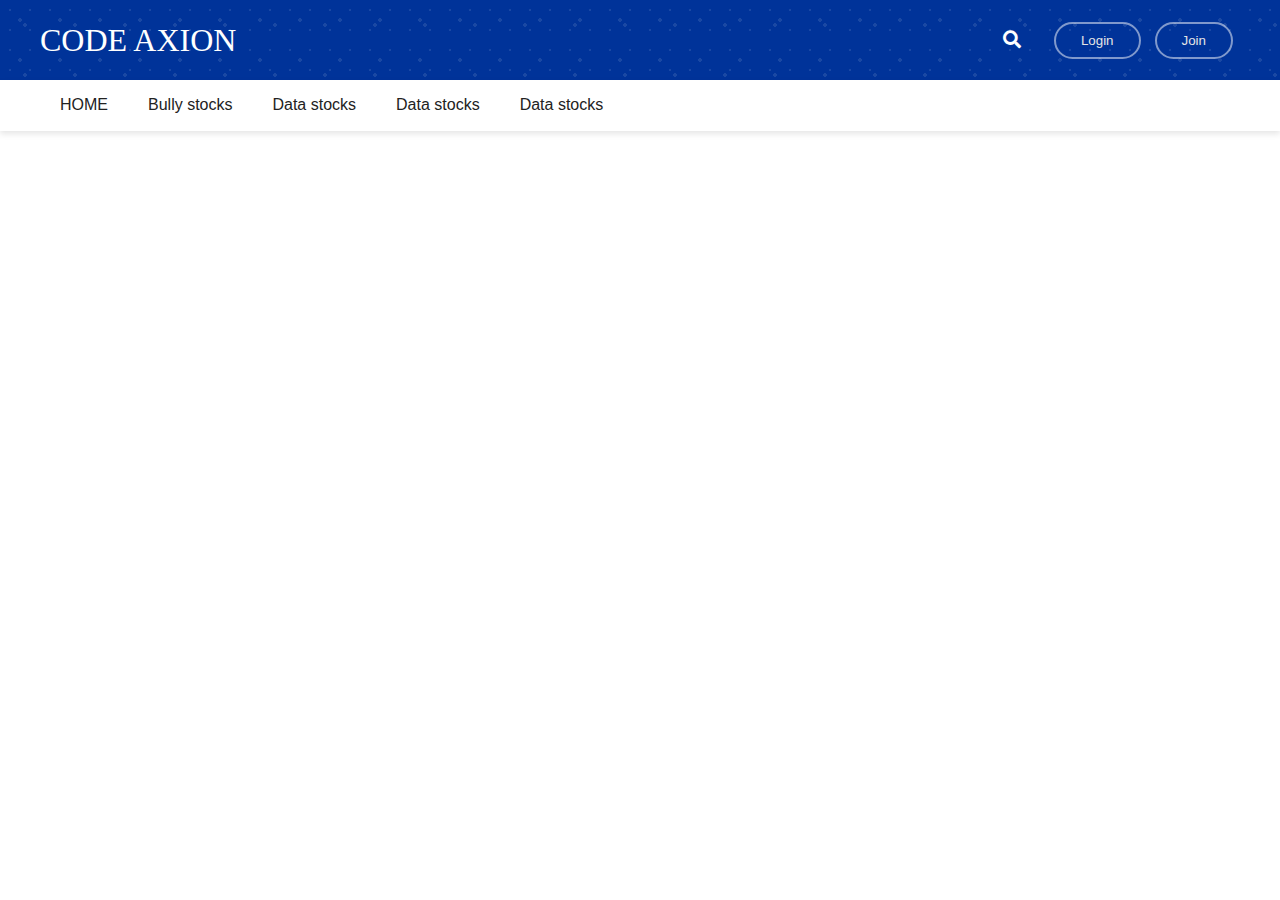
==== index.html @ 1b6f9c32 "first commit" ====
<!DOCTYPE html>
<html lang="en">
<head>
    <meta charset="UTF-8">
    <meta http-equiv="X-UA-Compatible" content="IE=edge">
    <meta name="viewport" content="width=device-width, initial-scale=1.0">
    <title>Document</title>
    <link rel="stylesheet" type="text/css" href="assets/css/style.css">
    <link href="http://maxcdn.bootstrapcdn.com/font-awesome/4.7.0/css/font-awesome.min.css" rel="stylestylesheet" >
    <link rel="stylesheet" href="https://cdnjs.cloudflare.com/ajax/libs/font-awesome/5.15.3/css/all.min.css" >
</head>
<body>
    


<header class="wrapper bimage">

    <input type="checkbox" id="show_search">
    <h1 class="logo">CODE AXION</h1>
    <h1 class="logo_2">CA</h1>


    <div class="search_class" >

        <form action="" class="search_box" method="get"  >

            <input class="search_bar" type="text" placeholder="Search for Security Articles..">

          <button class="go_icon"   type="submit" > <img class="search-icon" src="assets/img/search_icon.svg"></button>

        </form>

    </div>  <label for="show_search" class="search_icon"><i class="fas fa-search"></i></label>


    <div class="login_btn" >
        <a class="cta" href=""><button class="btn_sign btn_2">Login</button></a>
    </div>
    <div class="login_btn" >
        <a class="cta" href=""><button class="btn_sign">Join</button></a>
    </div>


</header>




<!-- ========================================================================= -->

<div class="main_dropdown_container">
   
  
    <div class="dropdown_logo_bar_li" onclick="toggle_bar()" id="toggle_bar" ><i class="fas fa-bars dropdown_logo_bar bar " ></i></div>

    <nav class="navbar_container toggle">
            <div class="main_navbar">
               
                <ul class="main_navbar_ul">
                
                    <li class="navbar_level_1_li"><a href="" class="navbar_level_1_link">HOME</a></li>
                    <li class="navbar_level_1_li"><a href="" class="navbar_level_1_link">Bully stocks</a></li>
                    <li class="navbar_level_1_li ">
                        <a href="" class="navbar_level_1_link">Data stocks</a>
                    
                            <ul class="dropdown_level_1">

                                    <li class="navbar_level_2_li"><a href="#" class="navbar_level_2_link">STOCKS AND PROFTI</a></li>
                                    <li class="navbar_level_2_li"><a href="#" class="navbar_level_2_link">STOCKS AND PROFTI</a></li>
                                    <li class="navbar_level_2_li"><a href="#" class="navbar_level_2_link">STOCKS AND PROFTI</a></li>
                                    <li class="navbar_level_2_li"><a href="#" class="navbar_level_2_link">STOCKS AND PROFTI</a></li>



                            </ul>

                    
                    </li>
                    <li class="navbar_level_1_li">
                        Data stocks


                                <div class="mega_dropdown_container">

                                        <div class="row row1">
                                            <h2 class="mega_header">Development</h2>
                                            <ul class="mega_ul" id="first_ul">

                                                <li class="mega_li"><a href="#" class="mega_links">Web Development</a></li>
                                                <li class="mega_li"><a href="#" class="mega_links">Machine Learning</a></li>
                                                <li class="mega_li"><a href="#" class="mega_links">Artificial Intelligence</a></li>
                                                <li class="mega_li"><a href="#" class="mega_links">Cloud Computing</a></li>
                                                <li class="mega_li"><a href="#" class="mega_links">Devops Insecure</a></li>
                                            </ul>

                                        </div>
                                      
                                        <div class="row row2">
                                            <h2 class="mega_header">Security</h2>
                                            <ul class="mega_ul li_border">
                                               
                                                <li class="mega_li"><a href="#" class="mega_links">Web Development</a></li>
                                                <li class="mega_li"><a href="#" class="mega_links">Machine Learning</a></li>
                                                <li class="mega_li"><a href="#" class="mega_links">Artificial Intelligence</a></li>
                                                <li class="mega_li"><a href="#" class="mega_links">Cloud Computing</a></li>
                                                <li class="mega_li"><a href="#" class="mega_links">Devops Insecure</a></li>
                                            </ul>
                                            
                                        </div>

                                        <div class="row row3">
                                            <h2 class="mega_header">Cloud</h2>
                                            <ul class="mega_ul li_border">

                                                <li class="mega_li"><a href="#" class="mega_links">Web Development</a></li>
                                                <li class="mega_li"><a href="#" class="mega_links">Machine Learning</a></li>
                                                <li class="mega_li"><a href="#" class="mega_links">Artificial Intelligence</a></li>
                                                <li class="mega_li"><a href="#" class="mega_links">Cloud Computing</a></li>
                                                <li class="mega_li"><a href="#" class="mega_links">Devops Insecure</a></li>
                                            </ul>
                                            
                                        </div>






                                </div>


                    
                    </li>
                    <li class="navbar_level_1_li"><a href="" class="navbar_level_1_link">Data stocks</a></li>


                </ul>



            </div>
    </nav>
</div>

<script>

        let toggle = document.getElementsByClassName('toggle_bar');

        function toggle_bar() {

         let element = document.querySelector(".toggle");
         element.classList.toggle("show")
         
         let element2 = document.querySelector(".bar")
         element2.classList.toggle("bar2")
        
         
          
            
            
        }

</script>


<!-- ========================================================================= -->





</body>
</html>
---- assets/css/style.css ----
/* ######################################## I M P O R T A N T ########################### */

/* ==========================  B L U E    V E R S I O N   S T Y L E  1 ========================*/

/* ######################################## I M P O R T A N T ########################### */

:root {
  --font-family-sans-serif: -apple-system, BlinkMacSystemFont, "Segoe UI",
    Roboto, "Helvetica Neue", Arial, "Noto Sans", sans-serif,
    "Apple Color Emoji", "Segoe UI Emoji", "Segoe UI Symbol", "Noto Color Emoji";
  --font-family-monospace: SFMono-Regular, Menlo, Monaco, Consolas,
    "Liberation Mono", "Courier New", monospace;
}
body {
  overflow-x: hidden;
}
* {
  box-sizing: border-box;
  margin: 0;
  padding: 0;
  /* font-size:16px; */
  font-family: -apple-system, BlinkMacSystemFont, "Segoe UI", Roboto,
    "Helvetica Neue", Arial, "Noto Sans", sans-serif, "Apple Color Emoji",
    "Segoe UI Emoji", "Segoe UI Symbol", "Noto Color Emoji";
  text-decoration: none;
  color: #222222;
}

.bimage {
  background-color: #003399;
  background-image: radial-gradient(
      circle 2px,
      rgba(255, 255, 255, 0.1) 99%,
      transparent 0
    ),
    radial-gradient(circle 3px, rgba(255, 255, 255, 0.1) 70%, transparent 0),
    radial-gradient(circle 1px, rgba(255, 255, 255, 0.1) 90%, transparent 0),
    linear-gradient(#003399 40px, transparent 0);

  background-size: 40px 40px, 50px 50px, 20px 20px, 200px 40px;
}

.bimage1 {
  background-color: #003399;
  background-image: radial-gradient(
      circle 12px,
      rgba(255, 255, 255, 0.1) 99%,
      transparent 0
    ),
    radial-gradient(circle 16px, rgba(255, 255, 255, 0.1) 70%, transparent 0),
    radial-gradient(circle 6px, rgba(255, 255, 255, 0.2) 90%, transparent 0),
    linear-gradient(#cc0066 40px, transparent 0);

  background-size: 80px 80px, 1200px 120px, 90px 90px, 200px 40px;
}

.wrapper {
  display: flex;
  align-items: center;
  padding: 0px 40px;
  height: 80px;
  background-color: #003399;

}

.logo {
  cursor: pointer;
  margin-right: auto;
  color: rgb(255, 255, 255);
  font-weight: lighter;
  font-family: my Font Regular;

}

.nav_links li {
  display: inline-block;
  padding: 0px 20px;
}


.btn_sign {
  padding: 9px 25px;
  background-color: rgba(64, 224, 208, 0);
  border: none;
  border-radius: 1.5rem;
  cursor: pointer;
  transition: all 0.3s ease 0s;
  margin: 0px 7px;
  color: #e5e5e5;
  font-weight: 300;
  align-items: flex-end;
  border: 2px solid rgba(255, 255, 255, 0.5);
}

.btn_sign:hover {
  border: 2px solid #009933;
}


.search_icon {
  color: white !important;
  font-size: 18px;
  cursor: pointer;
  line-height: 70px;
  width: 70px;
  text-align: center;
}

.search_icon .fas {
  color: white !important;
}


.wrapper .search_class {

  max-width: calc(100% - 50%);
  width: 100%;
  opacity: 0;

  transition: all 0.3s ease;

}

.wrapper #show_search:checked ~ .search_icon i::before {
  content: "\f00d";

}

.wrapper #show_search:checked ~ .search_class {
  opacity: 1;
}


.search_box input {
  width: 100%;


  border: none;
  outline: none;
  font-size: 17px;
  color: white;

}

.search_box input::placeholder {
  color: white;
}

.search_bar {


  color: #435978;
  text-align: left;
  font-weight: 300;

  border: 0px;

  padding: 9px 1px 9px 19px;
  font-size: 14px;
  background: rgba(255, 255, 255, 0.2);
  border-radius: 50px;
  backdrop-filter: blur(2px);
}

.search_box {

  position: relative;
}

.search_box .go_icon {
  position: absolute;
  right: 00px;
  top: 50%;
  transform: translateY(-50%) translateX(-50%);

  width: 25px;
 
  border: none;

  outline: none;
  color: green;
  font-size: 30px;
  cursor: pointer;
}

.go_icon {
  background: rgba(255, 56, 56, 0);
}

.search-icon {
  width: 20px;

}

.wrapper input[type="checkbox"] {
  display: none;
}

.dropdown_container input[type="checkbox"] {
  display: none;
}

/* ============================================================ DROP-DOWN-MENU ================================================================= */



.navbar_container{
  background: rgb(255, 255, 255);
  box-shadow: 0px 3px 6px 0px rgba(0, 0, 0, 0.1);
  position: relative;
  transition: all 0.5s ease;
  z-index: 999;




}

.main_navbar_ul{

  display: flex;
  position: relative;
  align-items: center;
  margin-left: 40px;
  line-height: 50px;
  

}


.navbar_level_1_li{
  padding-left: 20px;
  padding-right: 20px;
  transition: all 0.3s ease;
  background-color: #ffffff;
  border-bottom: 1px solid #00339900;

 
 
}



.navbar_level_1_li, .navbar_level_2_li{
  list-style: none;
  
}

.navbar_level_2_li{
 

  padding-left: 20px;
  border-top: 1px solid rgba(0, 0, 0, 0.2);
  border-bottom: 1px solid rgba(0, 0, 0, 0);
 
}

.navbar_level_2_li:hover{

  border-bottom: 1px solid #003399;
}


.navbar_level_1_link, .navbar_level_2_link{

  text-decoration: none;

}

.navbar_level_1_link{
  display: block;
  height: 100%;
  
}



.dropdown_level_1{


  
  background-color: #ffffff;
  width: 250px;
  left: 220px;
  line-height: 45px;
  position: absolute;
  z-index: 2;
  box-shadow: 3px 3px 3px 0px rgba(0, 0, 0, 0.1);
  display: none;
  

}

.dropdown_level_1:last-child{

  border-radius: 0 0 15px 15px;


  
}

.dropdown_level_1:last-child:hover{

  border-bottom: none;
}





.navbar_level_1_li:hover > .dropdown_level_1{


  display: block;

}

.navbar_level_1_li:hover > .mega_dropdown_container{


  display: grid;
  transition: all 1s ease;


}




.navbar_level_1_li:hover{

  border-bottom: 1px solid #003399;
  background-color: rgba(0, 0, 0,0.2);
}


.mega_dropdown_container{
  display: grid;
  display: none;
  grid-template-columns: 0.6fr 0.6fr 0.6fr;
 
  border-radius: 15px;
  width: 90%;
  left: 0;
  position: absolute;
  z-index: 2;
  background-color: #ffffff;
  box-shadow: 3px 3px 30px 8px rgba(0, 0, 0, 0.1);
  
  padding-bottom: 20px;
}

.mega_header{
  text-align: left;
  margin-left: 40px;
}


.mega_links{

  font-weight:500;
  font-size: 1.1rem;

}






.li_border{
  border-left: 1px solid rgba(0, 0, 0, 0.315);
  

}

.mega_li:hover{
  
  margin-bottom: 2px;
  padding-left: 52px;
  margin-left: 7px;
 

}




.mega_li{
  list-style: none; 
  text-align: left;
  margin-left: 40px;
  transition: all 0.3s ease-in-out;

  margin-bottom: 2px;



 
}



.dropdown_logo_bar_li{
  display: none;
  list-style: none;
  
}

.dropdown_logo_bar{

  cursor: pointer;
}




@media only screen and (max-width: 768px) {
  

  .navbar_container{
    left: -110%;
    
  }

  .dropdown_logo_bar_li{
    display: block;
    padding-top: 10px;
    background: #ffffff;
    padding-bottom: 10px;

  }


  .show{
    left: 0%;
   
  }


  .fa-bars:before{

    content: "\f00d";
  }

  i.fas.fa-bars.dropdown_logo_bar.bar.bar2::before{
    content: "\f00d";

  }

  .dropdown_logo_bar{
    font-size: 25px;
    margin-left: 20px;
    
  }
  
  


  .mega_dropdown_container{

    display: grid;
    grid-template-columns: 1fr;
    grid-template-rows: .30fr .30fr .30fr;
    grid-template-areas: 
    
    "row1"
    "row2"
    "row3";
  
    border-radius: 0px;
    box-shadow: none;
    width: 100%;
    left: 0;
 

    padding-bottom: 15px;
    position: static;
    z-index: 2;
  

  }

  .li_border{
    border: none;
  }

  .mega_li:hover{
    padding-left: 0px;
    margin-left: 40px;
    margin-bottom: 0px;
    background-color: rgba(0, 0, 0, 0.2);
 
  }

  .mega_li{
    margin-bottom: 0px;
    border-top: 1px solid rgba(0, 0, 0, 0.2);
    transition: none;
  }

  .row1{

    grid-area: row1;
  }

  .row2{
    grid-area: row2;
  }

  .row1{
    grid-area: row3;
  }

  .main_navbar_ul{

    margin-left: 0px;
    float: none;
    width: 80%;
 
  }

  .main_navbar_ul{
    display: block;
    position: absolute;
    background-color: #ffffff;
    box-shadow: 0px 30px 30px 8px rgba(0, 0, 0, 0.1);
   
  }


  .dropdown_level_1{
    width: 100%;
    position: static;
    box-shadow: none;
    left: 0px;
  }

  .navbar_level_1_li:hover{

    border-left: 3px solid #003399;
    border-bottom: none;
    background-color: rgba(0, 0, 0, 0.3);
    
  
  }

  .navbar_level_1_li{
    padding-right: 0px;
    background: none;
    transition: none;
  }

  .navbar_level_2_li:hover{
    border-bottom: none;
    background-color: #00000018;
    

  }

  .dropdown_level_1:last-child{
    border-radius: 0px;
    border: none;
  }

  .mega_dropdown_container{

    display: none;
  }








}






/* ============================================================ DROP-DOWN-MENU-END ================================================================= */


.logo_2 {
  display: none;
  font-family: my Font Regular;
  color: white;

}


/* ==================================================== MEDIA QUERIES ================================================== */


@media only screen and (max-width: 992px) {
  .btn_2 {
    display: none;
  }
  .menu-icon {
    display: none;
  }
}

@media only screen and (max-width: 768px) {
  /* For desktop: */

  

  .login_btn {
    display: none;
  }
  .logo {
    display: none;
  }

  .logo_2 {
    display: block;
    margin-right: 2%;
    letter-spacing: 2px;
  }

  .wrapper .search_class {
 
    max-width: 100%;
    width: 100%;
    opacity: 1;

    transition: all 0.3s ease;

  
  }
  .wrapper {
    padding: 0px 30px;
  }

  .wrapper #show_search:checked ~ .search_class {
    opacity: 0;
  }

  .search_icon {
    display: none;
  }


}



@media only screen and (max-width: 768px) {
  .menu-icon {
    display: initial;
  }




}






/* ############################################################################################ */
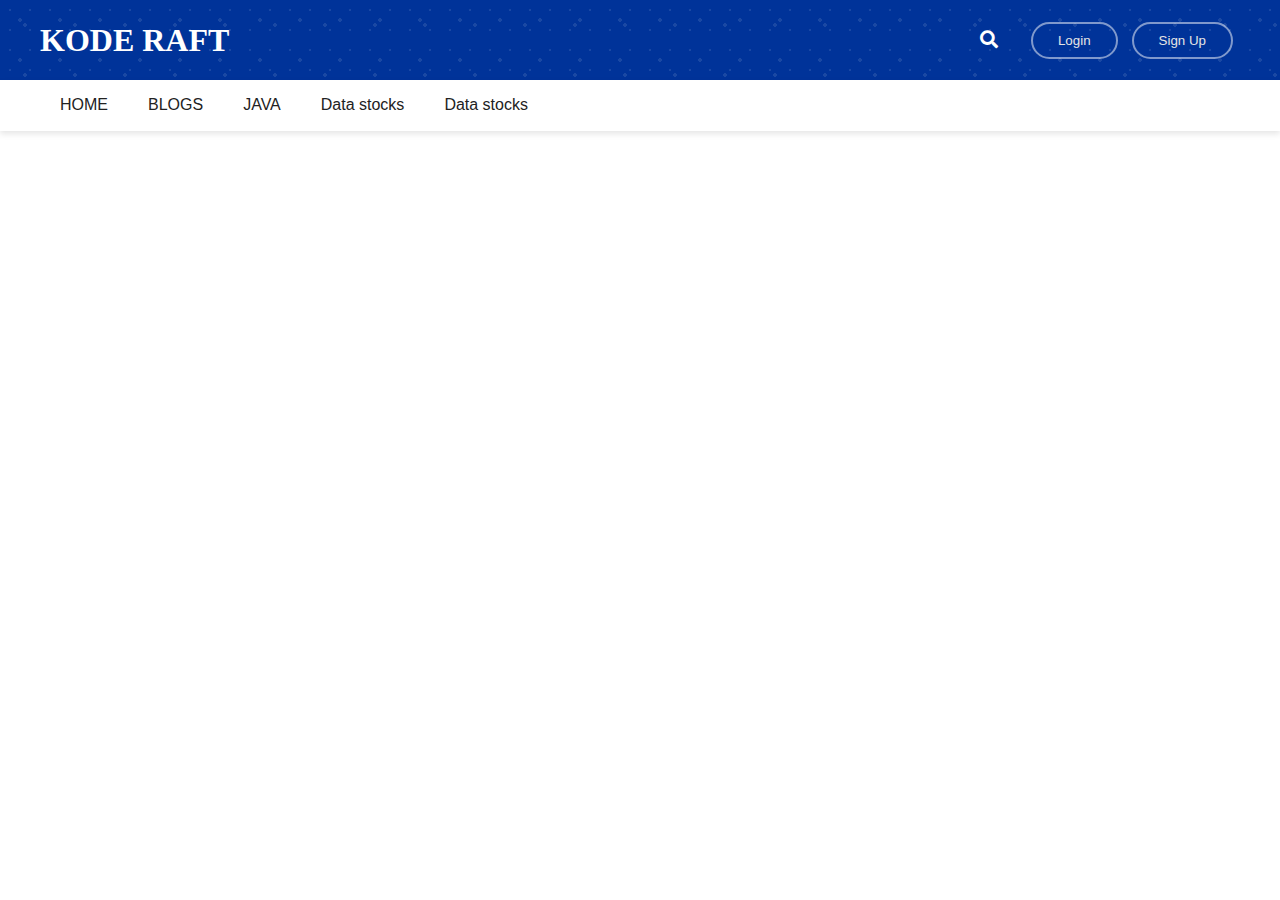
==== commit 81a987f7: "UPDATE" ====
--- a/index.html
+++ b/index.html
@@ -8,23 +8,20 @@
     <link rel="stylesheet" type="text/css" href="assets/css/style.css">
     <link href="http://maxcdn.bootstrapcdn.com/font-awesome/4.7.0/css/font-awesome.min.css" rel="stylestylesheet" >
     <link rel="stylesheet" href="https://cdnjs.cloudflare.com/ajax/libs/font-awesome/5.15.3/css/all.min.css" >
+    <script src="assets/js/script.js"></script>
 </head>
 <body>
-    
-
 
 <header class="wrapper bimage">
 
     <input type="checkbox" id="show_search">
-    <h1 class="logo">CODE AXION</h1>
-    <h1 class="logo_2">CA</h1>
-
+    <h1 class="logo">KODE RAFT</h1>
 
     <div class="search_class" >
 
         <form action="" class="search_box" method="get"  >
 
-            <input class="search_bar" type="text" placeholder="Search for Security Articles..">
+            <input class="search_bar" type="text" placeholder="Search for Programs..">
 
           <button class="go_icon"   type="submit" > <img class="search-icon" src="assets/img/search_icon.svg"></button>
 
@@ -37,20 +34,16 @@
         <a class="cta" href=""><button class="btn_sign btn_2">Login</button></a>
     </div>
     <div class="login_btn" >
-        <a class="cta" href=""><button class="btn_sign">Join</button></a>
+        <a class="cta" href=""><button class="btn_sign">Sign Up</button></a>
     </div>
 
-
 </header>
-
-
 
 
 <!-- ========================================================================= -->
 
 <div class="main_dropdown_container">
    
-  
     <div class="dropdown_logo_bar_li" onclick="toggle_bar()" id="toggle_bar" ><i class="fas fa-bars dropdown_logo_bar bar " ></i></div>
 
     <nav class="navbar_container toggle">
@@ -59,18 +52,14 @@
                 <ul class="main_navbar_ul">
                 
                     <li class="navbar_level_1_li"><a href="" class="navbar_level_1_link">HOME</a></li>
-                    <li class="navbar_level_1_li"><a href="" class="navbar_level_1_link">Bully stocks</a></li>
+                    <li class="navbar_level_1_li"><a href="" class="navbar_level_1_link">BLOGS</a></li>
                     <li class="navbar_level_1_li ">
-                        <a href="" class="navbar_level_1_link">Data stocks</a>
+                        <a href="" class="navbar_level_1_link">JAVA</a>
                     
                             <ul class="dropdown_level_1">
 
-                                    <li class="navbar_level_2_li"><a href="#" class="navbar_level_2_link">STOCKS AND PROFTI</a></li>
-                                    <li class="navbar_level_2_li"><a href="#" class="navbar_level_2_link">STOCKS AND PROFTI</a></li>
-                                    <li class="navbar_level_2_li"><a href="#" class="navbar_level_2_link">STOCKS AND PROFTI</a></li>
-                                    <li class="navbar_level_2_li"><a href="#" class="navbar_level_2_link">STOCKS AND PROFTI</a></li>
-
-
+                                    <li class="navbar_level_2_li"><a href="#" class="navbar_level_2_link">Java Programs</a></li>
+                                    <li class="navbar_level_2_li"><a href="#" class="navbar_level_2_link">Interview Questions</a></li>
 
                             </ul>
 
@@ -78,7 +67,6 @@
                     </li>
                     <li class="navbar_level_1_li">
                         Data stocks
-
 
                                 <div class="mega_dropdown_container">
 
@@ -121,53 +109,16 @@
                                             
                                         </div>
 
-
-
-
-
-
                                 </div>
-
-
                     
                     </li>
                     <li class="navbar_level_1_li"><a href="" class="navbar_level_1_link">Data stocks</a></li>
 
-
                 </ul>
-
-
 
             </div>
     </nav>
 </div>
 
-<script>
-
-        let toggle = document.getElementsByClassName('toggle_bar');
-
-        function toggle_bar() {
-
-         let element = document.querySelector(".toggle");
-         element.classList.toggle("show")
-         
-         let element2 = document.querySelector(".bar")
-         element2.classList.toggle("bar2")
-        
-         
-          
-            
-            
-        }
-
-</script>
-
-
-<!-- ========================================================================= -->
-
-
-
-
-
 </body>
-</html>
+</html>--- a/assets/css/style.css
+++ b/assets/css/style.css
@@ -67,8 +67,8 @@
   cursor: pointer;
   margin-right: auto;
   color: rgb(255, 255, 255);
-  font-weight: lighter;
-  font-family: my Font Regular;
+  font-weight: bold;
+  font-family: cursive;
 
 }
 
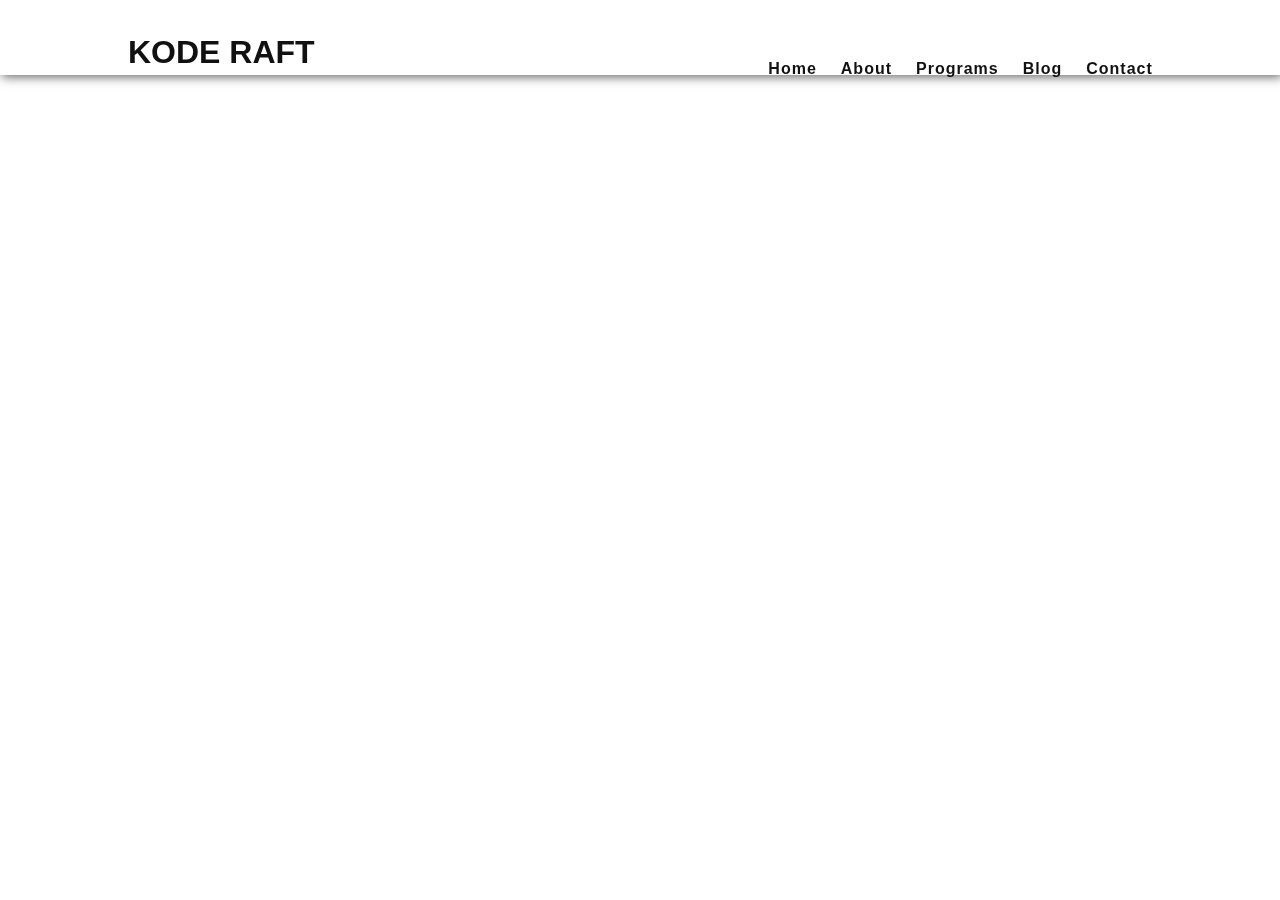
==== commit 86f76209: "first commit" ====
--- a/index.html
+++ b/index.html
@@ -1,124 +1,25 @@
 <!DOCTYPE html>
-<html lang="en">
-<head>
-    <meta charset="UTF-8">
-    <meta http-equiv="X-UA-Compatible" content="IE=edge">
-    <meta name="viewport" content="width=device-width, initial-scale=1.0">
-    <title>Document</title>
-    <link rel="stylesheet" type="text/css" href="assets/css/style.css">
-    <link href="http://maxcdn.bootstrapcdn.com/font-awesome/4.7.0/css/font-awesome.min.css" rel="stylestylesheet" >
-    <link rel="stylesheet" href="https://cdnjs.cloudflare.com/ajax/libs/font-awesome/5.15.3/css/all.min.css" >
-    <script src="assets/js/script.js"></script>
-</head>
-<body>
-
-<header class="wrapper bimage">
-
-    <input type="checkbox" id="show_search">
-    <h1 class="logo">KODE RAFT</h1>
-
-    <div class="search_class" >
-
-        <form action="" class="search_box" method="get"  >
-
-            <input class="search_bar" type="text" placeholder="Search for Programs..">
-
-          <button class="go_icon"   type="submit" > <img class="search-icon" src="assets/img/search_icon.svg"></button>
-
-        </form>
-
-    </div>  <label for="show_search" class="search_icon"><i class="fas fa-search"></i></label>
-
-
-    <div class="login_btn" >
-        <a class="cta" href=""><button class="btn_sign btn_2">Login</button></a>
-    </div>
-    <div class="login_btn" >
-        <a class="cta" href=""><button class="btn_sign">Sign Up</button></a>
-    </div>
-
-</header>
-
-
-<!-- ========================================================================= -->
-
-<div class="main_dropdown_container">
-   
-    <div class="dropdown_logo_bar_li" onclick="toggle_bar()" id="toggle_bar" ><i class="fas fa-bars dropdown_logo_bar bar " ></i></div>
-
-    <nav class="navbar_container toggle">
-            <div class="main_navbar">
-               
-                <ul class="main_navbar_ul">
-                
-                    <li class="navbar_level_1_li"><a href="" class="navbar_level_1_link">HOME</a></li>
-                    <li class="navbar_level_1_li"><a href="" class="navbar_level_1_link">BLOGS</a></li>
-                    <li class="navbar_level_1_li ">
-                        <a href="" class="navbar_level_1_link">JAVA</a>
-                    
-                            <ul class="dropdown_level_1">
-
-                                    <li class="navbar_level_2_li"><a href="#" class="navbar_level_2_link">Java Programs</a></li>
-                                    <li class="navbar_level_2_li"><a href="#" class="navbar_level_2_link">Interview Questions</a></li>
-
-                            </ul>
-
-                    
-                    </li>
-                    <li class="navbar_level_1_li">
-                        Data stocks
-
-                                <div class="mega_dropdown_container">
-
-                                        <div class="row row1">
-                                            <h2 class="mega_header">Development</h2>
-                                            <ul class="mega_ul" id="first_ul">
-
-                                                <li class="mega_li"><a href="#" class="mega_links">Web Development</a></li>
-                                                <li class="mega_li"><a href="#" class="mega_links">Machine Learning</a></li>
-                                                <li class="mega_li"><a href="#" class="mega_links">Artificial Intelligence</a></li>
-                                                <li class="mega_li"><a href="#" class="mega_links">Cloud Computing</a></li>
-                                                <li class="mega_li"><a href="#" class="mega_links">Devops Insecure</a></li>
-                                            </ul>
-
-                                        </div>
-                                      
-                                        <div class="row row2">
-                                            <h2 class="mega_header">Security</h2>
-                                            <ul class="mega_ul li_border">
-                                               
-                                                <li class="mega_li"><a href="#" class="mega_links">Web Development</a></li>
-                                                <li class="mega_li"><a href="#" class="mega_links">Machine Learning</a></li>
-                                                <li class="mega_li"><a href="#" class="mega_links">Artificial Intelligence</a></li>
-                                                <li class="mega_li"><a href="#" class="mega_links">Cloud Computing</a></li>
-                                                <li class="mega_li"><a href="#" class="mega_links">Devops Insecure</a></li>
-                                            </ul>
-                                            
-                                        </div>
-
-                                        <div class="row row3">
-                                            <h2 class="mega_header">Cloud</h2>
-                                            <ul class="mega_ul li_border">
-
-                                                <li class="mega_li"><a href="#" class="mega_links">Web Development</a></li>
-                                                <li class="mega_li"><a href="#" class="mega_links">Machine Learning</a></li>
-                                                <li class="mega_li"><a href="#" class="mega_links">Artificial Intelligence</a></li>
-                                                <li class="mega_li"><a href="#" class="mega_links">Cloud Computing</a></li>
-                                                <li class="mega_li"><a href="#" class="mega_links">Devops Insecure</a></li>
-                                            </ul>
-                                            
-                                        </div>
-
-                                </div>
-                    
-                    </li>
-                    <li class="navbar_level_1_li"><a href="" class="navbar_level_1_link">Data stocks</a></li>
-
-                </ul>
-
-            </div>
-    </nav>
-</div>
-
-</body>
+<html lang="en" data-theme="light">
+   <title>Home</title>
+   <head>
+      <meta charset="UTF-8">
+      <meta name="viewport" content="width=device-width, user-scalable=no">
+      <link rel="stylesheet" href="assets/css/style.css">
+      <script src="https://code.jquery.com/jquery-3.6.0.min.js" integrity="sha256-/xUj+3OJU5yExlq6GSYGSHk7tPXikynS7ogEvDej/m4=" crossorigin="anonymous"></script>
+      <script>
+         $(function(){
+         $("#header").load("header.html"); 
+         $("#footer").load("footer.html"); 
+         });
+      </script>
+   </head>
+   <body>
+      <div id="header"></div>
+      <!--
+         <div class="container">
+             <img src="https://picsum.photos/1920/1080?grayscale" alt="imagen_random">
+             <img src="https://picsum.photos/1920/1080" alt="imagen_random">
+         </div>-->
+      <script src="assets/js/script.js"></script>
+   </body>
 </html>--- a/assets/css/style.css
+++ b/assets/css/style.css
@@ -1,670 +1,325 @@
-/* ######################################## I M P O R T A N T ########################### */
-
-/* ==========================  B L U E    V E R S I O N   S T Y L E  1 ========================*/
-
-/* ######################################## I M P O R T A N T ########################### */
-
-:root {
-  --font-family-sans-serif: -apple-system, BlinkMacSystemFont, "Segoe UI",
-    Roboto, "Helvetica Neue", Arial, "Noto Sans", sans-serif,
-    "Apple Color Emoji", "Segoe UI Emoji", "Segoe UI Symbol", "Noto Color Emoji";
-  --font-family-monospace: SFMono-Regular, Menlo, Monaco, Consolas,
-    "Liberation Mono", "Courier New", monospace;
-}
-body {
-  overflow-x: hidden;
-}
+html {
+  scroll-behavior: smooth;
+}
+
 * {
-  box-sizing: border-box;
   margin: 0;
   padding: 0;
-  /* font-size:16px; */
-  font-family: -apple-system, BlinkMacSystemFont, "Segoe UI", Roboto,
-    "Helvetica Neue", Arial, "Noto Sans", sans-serif, "Apple Color Emoji",
-    "Segoe UI Emoji", "Segoe UI Symbol", "Noto Color Emoji";
+  box-sizing: border-box;
+}
+
+body {
+  margin: 0;
+  font-family: "Source Sans Pro", sans-serif;
+  line-height: 1.6;
+  overflow-x: hidden;
+  background: var(--bg-color);
+}
+
+[data-theme="light"] {
+  --bg-color: #fff;
+  --primary-bg: #8c43ff;
+  --color: #333;
+  --togglebg: #d4e7d5;
+  --toggleslider: #fff;
+  --roundcolor: #fff;
+  --svgcolor: #111;
+}
+
+[data-theme="dark"] {
+  --bg-color: #333333;
+  --primary-bg: #333;
+  --bg-color: #333333;
+  --color: #e9dcdc;
+  --togglebg: #333;
+  --toggleslider: #e9dcdc;
+  --roundcolor: #333;
+  --svgcolor: #fff;
+}
+
+.nav {
+  height: 75px;
+  width: 100%;
+  display: block;
+  justify-content: flex-start;
+  z-index: 10;
+  font-weight: 300;
+  position: fixed;
+  top: 0;
+  left: 0;
+  right: 0;
+  padding: 0 5%;
+  box-shadow: 2px 2px 10px #666;
+  font-family: 'Montserrat', sans-serif;
+
+}
+
+.nav__list {
+  list-style: none;
+  display: flex;
+  justify-content: flex-end;
+  margin-top: -49px;
+  padding: 0vh 4vw;
+}
+
+.nav__link {
+  color: inherit;
   text-decoration: none;
-  color: #222222;
-}
-
-.bimage {
-  background-color: #003399;
-  background-image: radial-gradient(
-      circle 2px,
-      rgba(255, 255, 255, 0.1) 99%,
-      transparent 0
-    ),
-    radial-gradient(circle 3px, rgba(255, 255, 255, 0.1) 70%, transparent 0),
-    radial-gradient(circle 1px, rgba(255, 255, 255, 0.1) 90%, transparent 0),
-    linear-gradient(#003399 40px, transparent 0);
-
-  background-size: 40px 40px, 50px 50px, 20px 20px, 200px 40px;
-}
-
-.bimage1 {
-  background-color: #003399;
-  background-image: radial-gradient(
-      circle 12px,
-      rgba(255, 255, 255, 0.1) 99%,
-      transparent 0
-    ),
-    radial-gradient(circle 16px, rgba(255, 255, 255, 0.1) 70%, transparent 0),
-    radial-gradient(circle 6px, rgba(255, 255, 255, 0.2) 90%, transparent 0),
-    linear-gradient(#cc0066 40px, transparent 0);
-
-  background-size: 80px 80px, 1200px 120px, 90px 90px, 200px 40px;
-}
-
-.wrapper {
+  margin-right: 50px;
+  position: relative;
+  font-family: "Raleway", sans-serif;
+  padding: 16px 0;
+  margin: 0 12px;
+  letter-spacing: 1px;
+  line-height: 16px;
+  font-weight: 700;
+  transition: color 0.1s, background-color 0.1s, padding 0.2s ease-in;
+  color: #111;
+}
+
+.nav-toggle {
+  display: none;
+}
+
+.nav__link::before {
+  content: "";
+  display: block;
+  position: absolute;
+  bottom: 3px;
+  left: 0;
+  height: 3px;
+  width: 100%;
+  background-color: #000;
+  transform-origin: right top;
+  transform: scale(0, 1);
+  transition: color 0.1s, transform 0.2s ease-out;
+}
+
+.nav__link:active::before {
+  background-color: #000;
+}
+
+.nav__link:hover::before,
+.nav__link:focus::before {
+  transform-origin: left top;
+  transform: scale(1, 1);
+}
+
+.logo {
+  padding: 3vh 5vw;
+  text-align: center;
   display: flex;
   align-items: center;
-  padding: 0px 40px;
-  height: 80px;
-  background-color: #003399;
-
-}
-
-.logo {
-  cursor: pointer;
-  margin-right: auto;
-  color: rgb(255, 255, 255);
-  font-weight: bold;
-  font-family: cursive;
-
-}
-
-.nav_links li {
-  display: inline-block;
-  padding: 0px 20px;
-}
-
-
-.btn_sign {
-  padding: 9px 25px;
-  background-color: rgba(64, 224, 208, 0);
-  border: none;
-  border-radius: 1.5rem;
-  cursor: pointer;
-  transition: all 0.3s ease 0s;
-  margin: 0px 7px;
-  color: #e5e5e5;
-  font-weight: 300;
-  align-items: flex-end;
-  border: 2px solid rgba(255, 255, 255, 0.5);
-}
-
-.btn_sign:hover {
-  border: 2px solid #009933;
-}
-
-
-.search_icon {
-  color: white !important;
-  font-size: 18px;
-  cursor: pointer;
-  line-height: 70px;
-  width: 70px;
-  text-align: center;
-}
-
-.search_icon .fas {
-  color: white !important;
-}
-
-
-.wrapper .search_class {
-
-  max-width: calc(100% - 50%);
-  width: 100%;
-  opacity: 0;
-
-  transition: all 0.3s ease;
-
-}
-
-.wrapper #show_search:checked ~ .search_icon i::before {
-  content: "\f00d";
-
-}
-
-.wrapper #show_search:checked ~ .search_class {
-  opacity: 1;
-}
-
-
-.search_box input {
-  width: 100%;
-
-
-  border: none;
-  outline: none;
-  font-size: 17px;
-  color: white;
-
-}
-
-.search_box input::placeholder {
-  color: white;
-}
-
-.search_bar {
-
-
-  color: #435978;
-  text-align: left;
-  font-weight: 300;
-
-  border: 0px;
-
-  padding: 9px 1px 9px 19px;
-  font-size: 14px;
-  background: rgba(255, 255, 255, 0.2);
-  border-radius: 50px;
-  backdrop-filter: blur(2px);
-}
-
-.search_box {
-
-  position: relative;
-}
-
-.search_box .go_icon {
-  position: absolute;
-  right: 00px;
-  top: 50%;
-  transform: translateY(-50%) translateX(-50%);
-
-  width: 25px;
- 
-  border: none;
-
-  outline: none;
-  color: green;
-  font-size: 30px;
-  cursor: pointer;
-}
-
-.go_icon {
-  background: rgba(255, 56, 56, 0);
-}
-
-.search-icon {
-  width: 20px;
-
-}
-
-.wrapper input[type="checkbox"] {
+  color: rgb(22, 8, 8);
+  text-transform: uppercase;
+  width: 25rem;
+  font-family: "Raleway", sans-serif;
+  font-weight: 800;
+}
+
+.smalllogo {
   display: none;
 }
 
-.dropdown_container input[type="checkbox"] {
-  display: none;
-}
-
-/* ============================================================ DROP-DOWN-MENU ================================================================= */
-
-
-
-.navbar_container{
-  background: rgb(255, 255, 255);
-  box-shadow: 0px 3px 6px 0px rgba(0, 0, 0, 0.1);
-  position: relative;
-  transition: all 0.5s ease;
-  z-index: 999;
-
-
-
-
-}
-
-.main_navbar_ul{
-
-  display: flex;
-  position: relative;
-  align-items: center;
-  margin-left: 40px;
-  line-height: 50px;
-  
-
-}
-
-
-.navbar_level_1_li{
-  padding-left: 20px;
-  padding-right: 20px;
-  transition: all 0.3s ease;
-  background-color: #ffffff;
-  border-bottom: 1px solid #00339900;
-
- 
- 
-}
-
-
-
-.navbar_level_1_li, .navbar_level_2_li{
-  list-style: none;
-  
-}
-
-.navbar_level_2_li{
- 
-
-  padding-left: 20px;
-  border-top: 1px solid rgba(0, 0, 0, 0.2);
-  border-bottom: 1px solid rgba(0, 0, 0, 0);
- 
-}
-
-.navbar_level_2_li:hover{
-
-  border-bottom: 1px solid #003399;
-}
-
-
-.navbar_level_1_link, .navbar_level_2_link{
-
+a {
   text-decoration: none;
-
-}
-
-.navbar_level_1_link{
-  display: block;
-  height: 100%;
-  
-}
-
-
-
-.dropdown_level_1{
-
-
-  
-  background-color: #ffffff;
-  width: 250px;
-  left: 220px;
-  line-height: 45px;
-  position: absolute;
-  z-index: 2;
-  box-shadow: 3px 3px 3px 0px rgba(0, 0, 0, 0.1);
-  display: none;
-  
-
-}
-
-.dropdown_level_1:last-child{
-
-  border-radius: 0 0 15px 15px;
-
-
-  
-}
-
-.dropdown_level_1:last-child:hover{
-
-  border-bottom: none;
-}
-
-
-
-
-
-.navbar_level_1_li:hover > .dropdown_level_1{
-
-
-  display: block;
-
-}
-
-.navbar_level_1_li:hover > .mega_dropdown_container{
-
-
-  display: grid;
-  transition: all 1s ease;
-
-
-}
-
-
-
-
-.navbar_level_1_li:hover{
-
-  border-bottom: 1px solid #003399;
-  background-color: rgba(0, 0, 0,0.2);
-}
-
-
-.mega_dropdown_container{
-  display: grid;
-  display: none;
-  grid-template-columns: 0.6fr 0.6fr 0.6fr;
- 
-  border-radius: 15px;
-  width: 90%;
-  left: 0;
-  position: absolute;
-  z-index: 2;
-  background-color: #ffffff;
-  box-shadow: 3px 3px 30px 8px rgba(0, 0, 0, 0.1);
-  
-  padding-bottom: 20px;
-}
-
-.mega_header{
-  text-align: left;
-  margin-left: 40px;
-}
-
-
-.mega_links{
-
-  font-weight:500;
-  font-size: 1.1rem;
-
-}
-
-
-
-
-
-
-.li_border{
-  border-left: 1px solid rgba(0, 0, 0, 0.315);
-  
-
-}
-
-.mega_li:hover{
-  
-  margin-bottom: 2px;
-  padding-left: 52px;
-  margin-left: 7px;
- 
-
-}
-
-
-
-
-.mega_li{
-  list-style: none; 
-  text-align: left;
-  margin-left: 40px;
-  transition: all 0.3s ease-in-out;
-
-  margin-bottom: 2px;
-
-
-
- 
-}
-
-
-
-.dropdown_logo_bar_li{
-  display: none;
-  list-style: none;
-  
-}
-
-.dropdown_logo_bar{
-
-  cursor: pointer;
-}
-
-
-
-
-@media only screen and (max-width: 768px) {
-  
-
-  .navbar_container{
-    left: -110%;
-    
-  }
-
-  .dropdown_logo_bar_li{
+  color: #111;
+}
+
+@media (max-width: 800px) {
+  .nav {
+    display: flex;
+    justify-content: center;
+    position: fixed;
+    top: 0;
+    bottom: 0;
+    left: 0;
+    right: 0;
+    z-index: 100;
+    transform: translateX(100%);
+    transition: transform 400ms cubic-bezier(0.51, 0.6, 0.54, 0.59);
+    height: 100vh;
+  }
+
+  .nav__list {
+    list-style: none;
+    display: flex;
+    height: 100%;
+    flex-direction: column;
+    justify-content: space-evenly;
+    text-align: center;
+    margin: 0;
+    padding: 135px;
+    background-color: #111;
+    width: 100%;
+  }
+
+  .logo {
+    display: none;
+  }
+  .smalllogo {
+    padding: 4.7vh 8vw;
+    text-align: center;
+    display: flex;
+    align-items: center;
+    color: #111;
+    text-transform: uppercase;
+    font-family: "Raleway", sans-serif;
+    font-weight: 800;
+  }
+
+  .logolink {
+    text-decoration: none;
+    color: #111;
+  }
+
+  .nav-toggle {
     display: block;
-    padding-top: 10px;
-    background: #ffffff;
-    padding-bottom: 10px;
-
-  }
-
-
-  .show{
-    left: 0%;
-   
-  }
-
-
-  .fa-bars:before{
-
-    content: "\f00d";
-  }
-
-  i.fas.fa-bars.dropdown_logo_bar.bar.bar2::before{
-    content: "\f00d";
-
-  }
-
-  .dropdown_logo_bar{
-    font-size: 25px;
-    margin-left: 20px;
-    
-  }
-  
-  
-
-
-  .mega_dropdown_container{
-
-    display: grid;
-    grid-template-columns: 1fr;
-    grid-template-rows: .30fr .30fr .30fr;
-    grid-template-areas: 
-    
-    "row1"
-    "row2"
-    "row3";
-  
-    border-radius: 0px;
-    box-shadow: none;
-    width: 100%;
+    padding: 2.3em;
+    background: transparent;
+    border: 0;
+    cursor: pointer;
+    position: absolute;
+    right: 0.5rem;
+    top: 1.1rem;
+    z-index: 1000;
+    outline: none;
+  }
+
+  .nav__link {
+    margin: 0;
+    color: #fff;
+  }
+
+  .nav-open {
+    overflow: hidden;
+  }
+
+  .nav-open .nav {
+    transform: translateX(0);
+    width: 100vw;
+  }
+
+  .nav-open .logo {
+    display: none;
+  }
+
+  .nav-open .hamburger {
+    transform: rotate(0.625turn);
+    background-color: #fff;
+  }
+
+  .nav-open .hamburger::before {
+    transform: rotate(90deg) translateX(-6px);
+    background-color: #fff;
+  }
+
+  .nav-open .hamburger::after {
+    opacity: 0;
+  }
+
+  .hamburger {
+    display: block;
+    position: fixed;
+  }
+
+  .hamburger,
+  .hamburger::before,
+  .hamburger::after {
+    background-color: #111;
+    width: 2em;
+    height: 3px;
+    border-radius: 1em;
+    transition: transform 250ms ease-in-out;
+  }
+
+  .hamburger::before,
+  .hamburger::after {
+    content: "";
+    position: absolute;
     left: 0;
- 
-
-    padding-bottom: 15px;
-    position: static;
-    z-index: 2;
-  
-
-  }
-
-  .li_border{
-    border: none;
-  }
-
-  .mega_li:hover{
-    padding-left: 0px;
-    margin-left: 40px;
-    margin-bottom: 0px;
-    background-color: rgba(0, 0, 0, 0.2);
- 
-  }
-
-  .mega_li{
-    margin-bottom: 0px;
-    border-top: 1px solid rgba(0, 0, 0, 0.2);
-    transition: none;
-  }
-
-  .row1{
-
-    grid-area: row1;
-  }
-
-  .row2{
-    grid-area: row2;
-  }
-
-  .row1{
-    grid-area: row3;
-  }
-
-  .main_navbar_ul{
-
-    margin-left: 0px;
-    float: none;
-    width: 80%;
- 
-  }
-
-  .main_navbar_ul{
+    right: 0;
+  }
+
+  .hamburger::before {
+    top: 6px;
+  }
+
+  .hamburger::after {
+    bottom: 6px;
+  }
+
+  .nav__item {
+    color: #fff;
+  }
+
+  .nav__link::before {
+    content: "";
     display: block;
     position: absolute;
-    background-color: #ffffff;
-    box-shadow: 0px 30px 30px 8px rgba(0, 0, 0, 0.1);
-   
-  }
-
-
-  .dropdown_level_1{
+    bottom: 3px;
+    left: 0;
+    height: 3px;
     width: 100%;
-    position: static;
-    box-shadow: none;
-    left: 0px;
-  }
-
-  .navbar_level_1_li:hover{
-
-    border-left: 3px solid #003399;
-    border-bottom: none;
-    background-color: rgba(0, 0, 0, 0.3);
-    
-  
-  }
-
-  .navbar_level_1_li{
-    padding-right: 0px;
-    background: none;
-    transition: none;
-  }
-
-  .navbar_level_2_li:hover{
-    border-bottom: none;
-    background-color: #00000018;
-    
-
-  }
-
-  .dropdown_level_1:last-child{
-    border-radius: 0px;
-    border: none;
-  }
-
-  .mega_dropdown_container{
-
-    display: none;
-  }
-
-
-
-
-
-
-
-
-}
-
-
-
-
-
-
-/* ============================================================ DROP-DOWN-MENU-END ================================================================= */
-
-
-.logo_2 {
-  display: none;
-  font-family: my Font Regular;
-  color: white;
-
-}
-
-
-/* ==================================================== MEDIA QUERIES ================================================== */
-
-
-@media only screen and (max-width: 992px) {
-  .btn_2 {
-    display: none;
-  }
-  .menu-icon {
-    display: none;
-  }
-}
-
-@media only screen and (max-width: 768px) {
-  /* For desktop: */
-
-  
-
-  .login_btn {
-    display: none;
-  }
-  .logo {
-    display: none;
-  }
-
-  .logo_2 {
-    display: block;
-    margin-right: 2%;
-    letter-spacing: 2px;
-  }
-
-  .wrapper .search_class {
- 
-    max-width: 100%;
-    width: 100%;
-    opacity: 1;
-
-    transition: all 0.3s ease;
-
-  
-  }
-  .wrapper {
-    padding: 0px 30px;
-  }
-
-  .wrapper #show_search:checked ~ .search_class {
-    opacity: 0;
-  }
-
-  .search_icon {
-    display: none;
-  }
-
-
-}
-
-
-
-@media only screen and (max-width: 768px) {
-  .menu-icon {
-    display: initial;
-  }
-
-
-
-
-}
-
-
-
-
-
-
-/* ############################################################################################ */
-
-
+    background-color: #fff;
+    transform-origin: right top;
+    transform: scale(0, 1);
+    transition: color 0.1s, transform 0.2s ease-out;
+  }
+
+  .nav__link:active::before {
+    background-color: #fff;
+  }
+
+  .nav__link:hover::before,
+  .nav__link:focus::before {
+    transform-origin: left top;
+    transform: scale(1, 1);
+  }
+}
+
+section {
+  width: 100%;
+  display: flex;
+  margin: auto;
+  align-items: center;
+  min-height: 110vh;
+}
+
+/*
+.container {
+  position: relative;
+  top: 100px;
+  margin: 40px;
+}
+.container img {
+  display: block;
+  width: 100%;
+  margin-bottom: 50px;
+  border-radius: 10px;
+  box-shadow: 2px 2px 5px #666;
+}
+
+*/
+
+/*
+.one {
+  background-color: rgb(247, 0, 255);
+}
+
+.two {
+  background-color: rgb(190, 183, 170);
+}
+
+.three {
+  background-color: rgb(63, 118, 238);
+}
+
+.four {
+  background-color: rgb(221, 22, 88);
+}
+
+.five {
+  background-color: rgb(163, 114, 8);
+}
+*/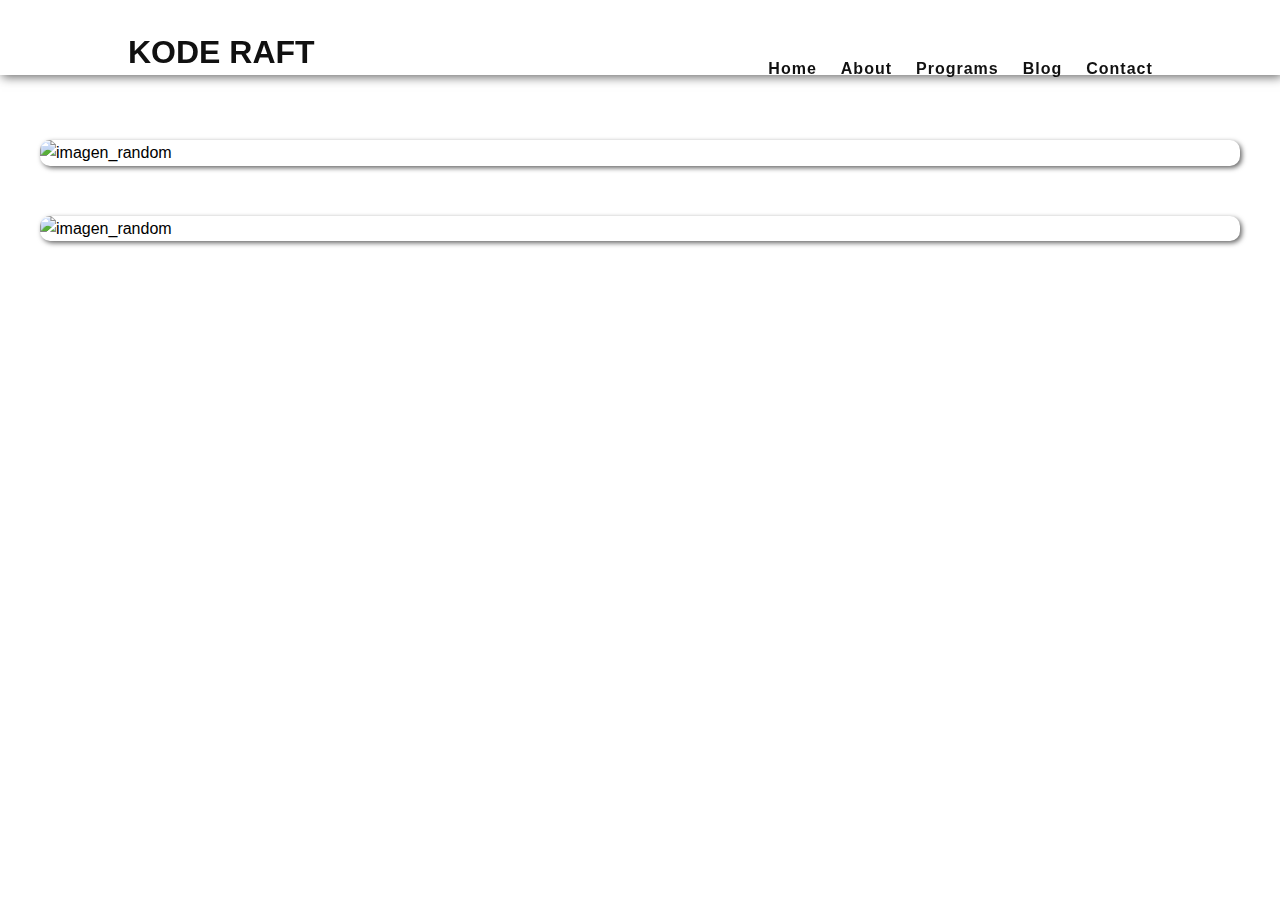
==== commit b0061f76: "second commit" ====
--- a/index.html
+++ b/index.html
@@ -15,11 +15,10 @@
    </head>
    <body>
       <div id="header"></div>
-      <!--
          <div class="container">
              <img src="https://picsum.photos/1920/1080?grayscale" alt="imagen_random">
              <img src="https://picsum.photos/1920/1080" alt="imagen_random">
-         </div>-->
+         </div>
       <script src="assets/js/script.js"></script>
    </body>
 </html>--- a/assets/css/style.css
+++ b/assets/css/style.css
@@ -286,7 +286,6 @@
   min-height: 110vh;
 }
 
-/*
 .container {
   position: relative;
   top: 100px;
@@ -300,7 +299,6 @@
   box-shadow: 2px 2px 5px #666;
 }
 
-*/
 
 /*
 .one {
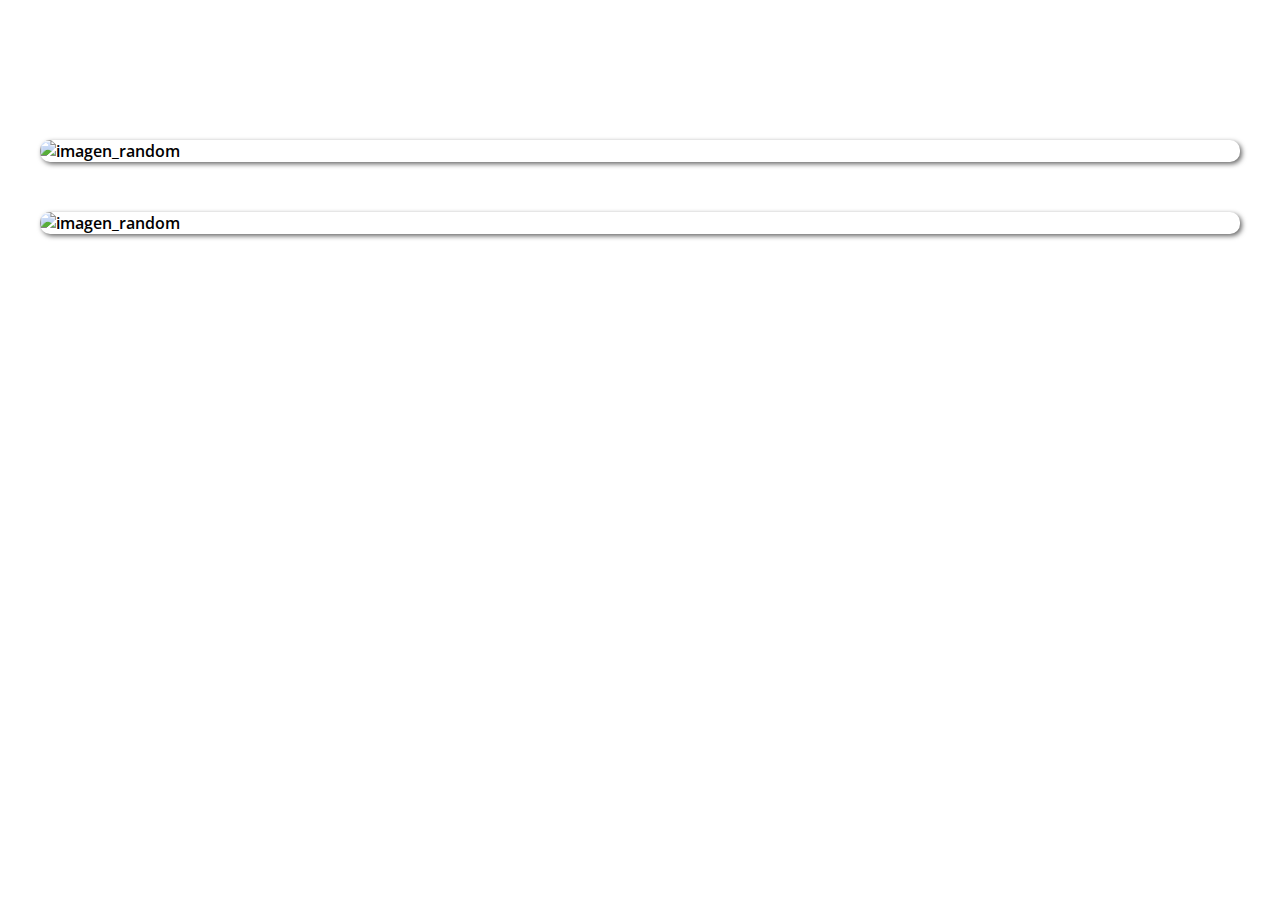
==== commit 50921106: "first commit" ====
--- a/index.html
+++ b/index.html
@@ -1,24 +1,29 @@
 <!DOCTYPE html>
-<html lang="en" data-theme="light">
-   <title>Home</title>
-   <head>
-      <meta charset="UTF-8">
-      <meta name="viewport" content="width=device-width, user-scalable=no">
-      <link rel="stylesheet" href="assets/css/style.css">
-      <script src="https://code.jquery.com/jquery-3.6.0.min.js" integrity="sha256-/xUj+3OJU5yExlq6GSYGSHk7tPXikynS7ogEvDej/m4=" crossorigin="anonymous"></script>
-      <script>
-         $(function(){
-         $("#header").load("header.html"); 
-         $("#footer").load("footer.html"); 
-         });
-      </script>
-   </head>
-   <body>
-      <div id="header"></div>
-         <div class="container">
-             <img src="https://picsum.photos/1920/1080?grayscale" alt="imagen_random">
-             <img src="https://picsum.photos/1920/1080" alt="imagen_random">
-         </div>
-      <script src="assets/js/script.js"></script>
-   </body>
+<html lang="en">
+    <head>
+        <meta charset="UTF-8">
+        <meta name="viewport" content="width=device-width, initial-scale=1.0">
+
+        <link href='https://cdn.jsdelivr.net/npm/boxicons@2.0.5/css/boxicons.min.css' rel='stylesheet'>
+        
+        <!-- ===== CSS ===== -->
+        <link rel="stylesheet" href="assets/css/styles.css">
+        <script
+    src="https://code.jquery.com/jquery-3.3.1.js"
+    integrity="sha256-2Kok7MbOyxpgUVvAk/HJ2jigOSYS2auK4Pfzbm7uH60="
+    crossorigin="anonymous">
+</script>
+
+        <title>Home</title>
+    </head>
+    <body>
+        <div id="header"></div>
+        <div class="container">
+            <img src="https://picsum.photos/1920/1080?grayscale" alt="imagen_random">
+            <img src="https://picsum.photos/1920/1080" alt="imagen_random">
+        </div>
+
+        <!--===== MAIN JS =====-->
+        <script src="assets/js/main.js"></script>
+    </body>
 </html>--- a/assets/css/styles.css
+++ b/assets/css/styles.css
@@ -0,0 +1,282 @@
+/*===== GOOGLE FONTS =====*/
+@import url("https://fonts.googleapis.com/css2?family=Open+Sans:wght@400;600&display=swap");
+
+
+.container {
+  position: relative;
+  top: 100px;
+  margin: 40px;
+}
+.container img {
+  display: block;
+  width: 100%;
+  margin-bottom: 50px;
+  border-radius: 10px;
+  box-shadow: 2px 2px 5px #666;
+}
+
+/*===== VARIABLES CSS =====*/
+:root {
+  --header-height: 3rem;
+
+  /*===== Colors =====*/
+  --first-color: #5B65F5;
+  --first-color-light: #C4C7F5;
+  --dark-color: #0E1026;
+  --white-color: #FBFBFB;
+
+  /*===== Font and typography =====*/
+  --body-font: 'Open Sans', sans-serif;
+  --nav-name-font-size: 1.5rem;
+  --normal-font-size: .938rem;
+
+  /*===== z index =====*/
+  --z-fixed: 100;
+}
+
+@media screen and (min-width: 768px) {
+  :root {
+    --nav-name-font-size: 1rem;
+    --normal-font-size: 1rem;
+  }
+}
+
+/*===== BASE =====*/
+*, ::before, ::after {
+  box-sizing: border-box;
+}
+
+body {
+  margin: var(--header-height) 0 0 0;
+  font-family: var(--body-font);
+  font-size: var(--normal-font-size);
+  font-weight: 600;
+}
+
+ul {
+  margin: 0;
+  padding: 0;
+  list-style: none;
+}
+
+a {
+  text-decoration: none;
+}
+
+.bd-grid {
+  max-width: 1024px;
+  display: grid;
+  grid-template-columns: 100%;
+  margin-left: 1.5rem;
+  margin-right: 1.5rem;
+}
+
+/*===== HEADER =====*/
+.header {
+  position: fixed;
+  top: 0;
+  left: 0;
+  width: 100%;
+  height: var(--header-height);
+  padding: 0 1rem;
+  background-color: #FFF;
+  z-index: var(--z-fixed);
+  display: flex;
+  justify-content: space-between;
+  align-items: center;
+  /*box-shadow: 0 2px 4px rgba(0, 0, 0, 0.1);*/
+  box-shadow: 2px 2px 5px #666;
+}
+
+.header__logo {
+  color: var(--dark-color);
+}
+
+.header__toggle {
+  font-size: 1.7rem;
+  cursor: pointer;
+}
+
+/*===== NAV =====*/
+@media screen and (max-width: 768px) {
+  .nav {
+    position: fixed;
+    top: 0;
+    left: -100%;
+    background-color: var(--first-color);
+    width: 80%;
+    height: 100vh;
+    padding: 2rem 0;
+    z-index: var(--z-fixed);
+    transition: .5s;
+    overflow-y: auto;
+  }
+}
+
+.nav__content {
+  display: flex;
+  flex-direction: column;
+}
+
+.nav__perfil {
+  display: flex;
+  flex-direction: column;
+  align-items: center;
+  text-align: center;
+  margin-bottom: 3rem;
+}
+
+.nav__img {
+  display: flex;
+  justify-content: center;
+  width: 60px;
+  height: 60px;
+  border-radius: 50%;
+  overflow: hidden;
+  margin-bottom: 1rem;
+}
+
+.nav__img img {
+  width: 70px;
+}
+
+.nav__name {
+  display: block;
+  font-size: var(--nav-name-font-size);
+  color: var(--white-color);
+}
+
+.nav__item {
+  margin-bottom: 2rem;
+}
+
+.nav__link {
+  color: var(--first-color-light);
+}
+
+.nav__link:hover {
+  color: var(--white-color);
+}
+
+/*Show menu*/
+.show {
+  left: 0;
+}
+
+/*Active link*/
+.active {
+  color: var(--white-color);
+}
+
+/*=== Dropdown ===*/
+.dropdown__link {
+  display: flex;
+  align-items: center;
+  justify-content: space-between;
+}
+
+.dropdown__icon {
+  font-size: 1.3rem;
+  transition: .5s;
+}
+
+.dropdown__menu {
+  margin: 1rem 0 0 1rem;
+  display: none;
+  background-color: #1c91ff;
+}
+
+.dropdown__item {
+  margin: 1rem 0;
+}
+
+.dropdown:hover > .dropdown__menu {
+  display: block;
+}
+
+.dropdown:hover .dropdown__icon {
+  transform: rotate(180deg);
+}
+
+/* ===== MEDIA QUERIES=====*/
+@media screen and (min-width: 576px) {
+  .nav {
+    width: 288px;
+  }
+}
+
+@media screen and (min-width: 768px) {
+  body {
+    margin: 0;
+  }
+  .header {
+    height: calc(var(--header-height) + 1rem);
+  }
+  .header__logo, .header__toggle {
+    display: none;
+  }
+  .nav {
+    width: 100%;
+  }
+  .nav__content {
+    flex-direction: row;
+    justify-content: space-between;
+    align-items: center;
+  }
+  .nav__perfil {
+    flex-direction: row;
+    text-align: initial;
+    margin-bottom: 0;
+  }
+  .nav__img {
+    width: 40px;
+    height: 40px;
+    margin-right: .5rem;
+    margin-bottom: 0;
+  }
+  .nav__img img {
+    width: 46px;
+  }
+  .nav__name {
+    color: var(--dark-color);
+  }
+  .nav__list {
+    display: flex;
+    align-items: center;
+  }
+  .nav__item {
+    margin: 0 1.5rem;
+    padding: 1.4rem 0;
+  }
+  .nav__link {
+    color: var(--dark-color);
+  }
+  .nav__link:hover {
+    color: var(--first-color);
+  }
+  /*Active link new color*/
+  .active {
+    color: var(--first-color);
+  }
+  .dropdown {
+    position: relative;
+  }
+  .dropdown__menu {
+    position: fixed;
+    margin: 0;
+    top: calc(var(--header-height) + 1rem);
+    padding: .5rem 1.5rem;
+    box-shadow: 0 2px 4px rgba(0, 0, 0, 0.1);
+    border-radius: .5rem;
+  }
+  .dropdown__item {
+    margin: .5rem 0;
+  }
+}
+
+@media screen and (min-width: 1024px) {
+  .bd-grid {
+    margin-left: auto;
+    margin-right: auto;
+  }
+}
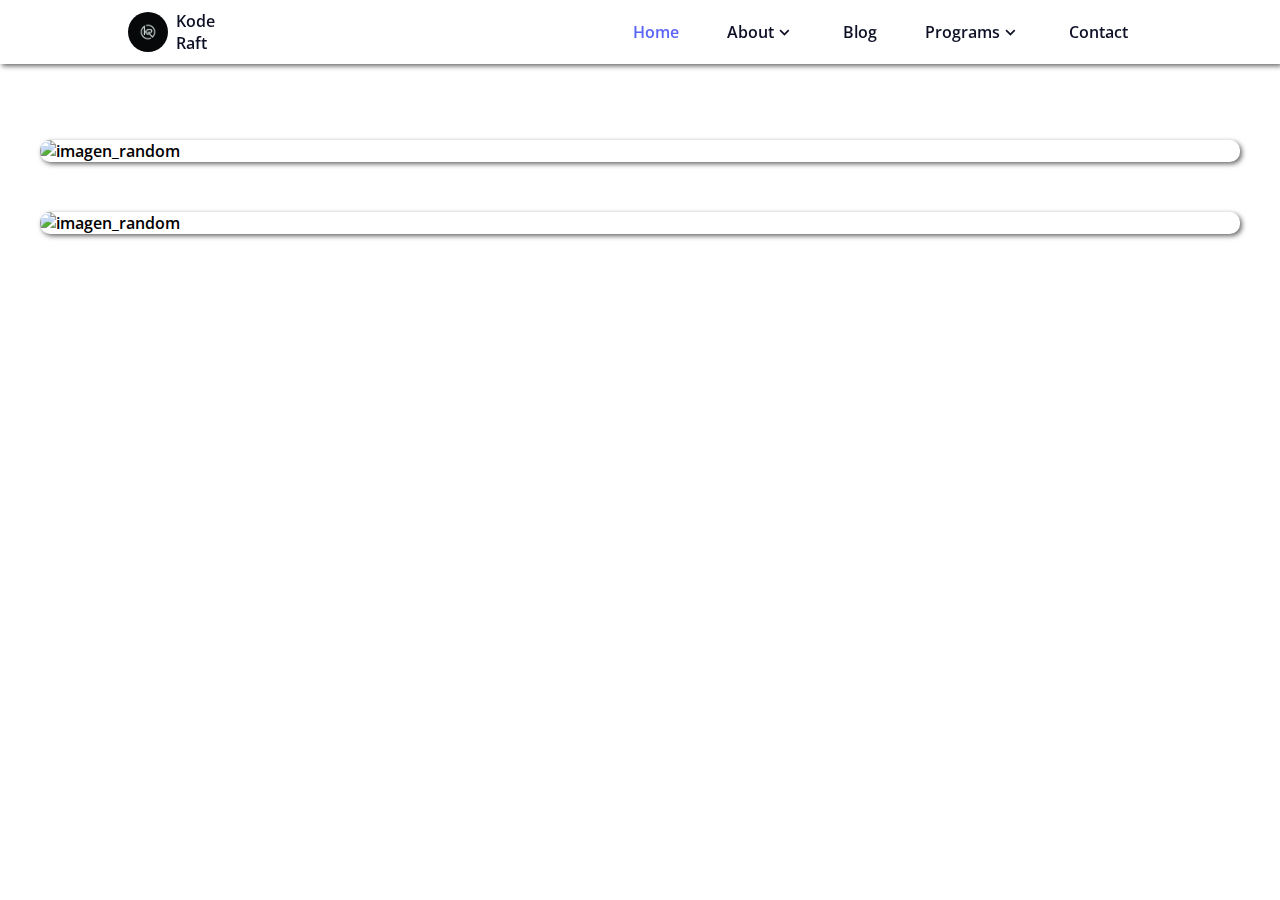
==== commit de1cf2f5: "second commit" ====
--- a/index.html
+++ b/index.html
@@ -17,7 +17,59 @@
         <title>Home</title>
     </head>
     <body>
-        <div id="header"></div>
+        <!--<div id="header"></div>-->
+        
+        <header class="header">
+            <a href="#" class="header__logo">KR</a>
+        
+            <i class='bx bx-menu header__toggle' id="header-toggle"></i>
+        
+            <nav class="nav" id="nav-menu">
+                <div class="nav__content bd-grid">
+                    <a href="" class="nav__perfil">
+                        <div class="nav__img">
+                            <img src="assets/img/logo.jpg" alt="">
+                        </div>
+                        
+                        <div>
+                            <span class="nav__name">Kode</span>
+                            <span class="nav__name">Raft</span>
+                        </div>
+                    </a>
+        
+                    <div class="nav__menu">
+                        <ul class="nav__list">
+                            <li class="nav__item"><a href="#" class="nav__link active">Home</a></li>
+        
+                            <li class="nav__item dropdown">
+                                <a href="#" class="nav__link dropdown__link">About <i class='bx bx-chevron-down dropdown__icon'></i></a>
+                                    
+        
+                                <ul class="dropdown__menu">
+                                    <li class="dropdown__item"><a href="#" class="nav__link">About me</a></li>
+                                </ul>
+                            </li>
+        
+                            <li class="nav__item"><a href="#" class="nav__link">Blog</a></li>
+        
+                            <li class="nav__item dropdown">
+                                <a href="#" class="nav__link dropdown__link">Programs<i class='bx bx-chevron-down dropdown__icon'></i></a>
+                                    
+        
+                                <ul class="dropdown__menu">
+                                    <li class="dropdown__item"><a href="#" class="nav__link">Recent jobs</a></li>
+                                    <li class="dropdown__item"><a href="#" class="nav__link">Better jobs</a></li>
+                                    <li class="dropdown__item"><a href="#" class="nav__link">Work Awards</a></li>
+                                </ul>
+                            </li>
+        
+                            <li class="nav__item"><a href="#" class="nav__link">Contact</a></li>
+                        </ul>
+                    </div>
+                </div>
+            </nav>
+        </header>
+        
         <div class="container">
             <img src="https://picsum.photos/1920/1080?grayscale" alt="imagen_random">
             <img src="https://picsum.photos/1920/1080" alt="imagen_random">
